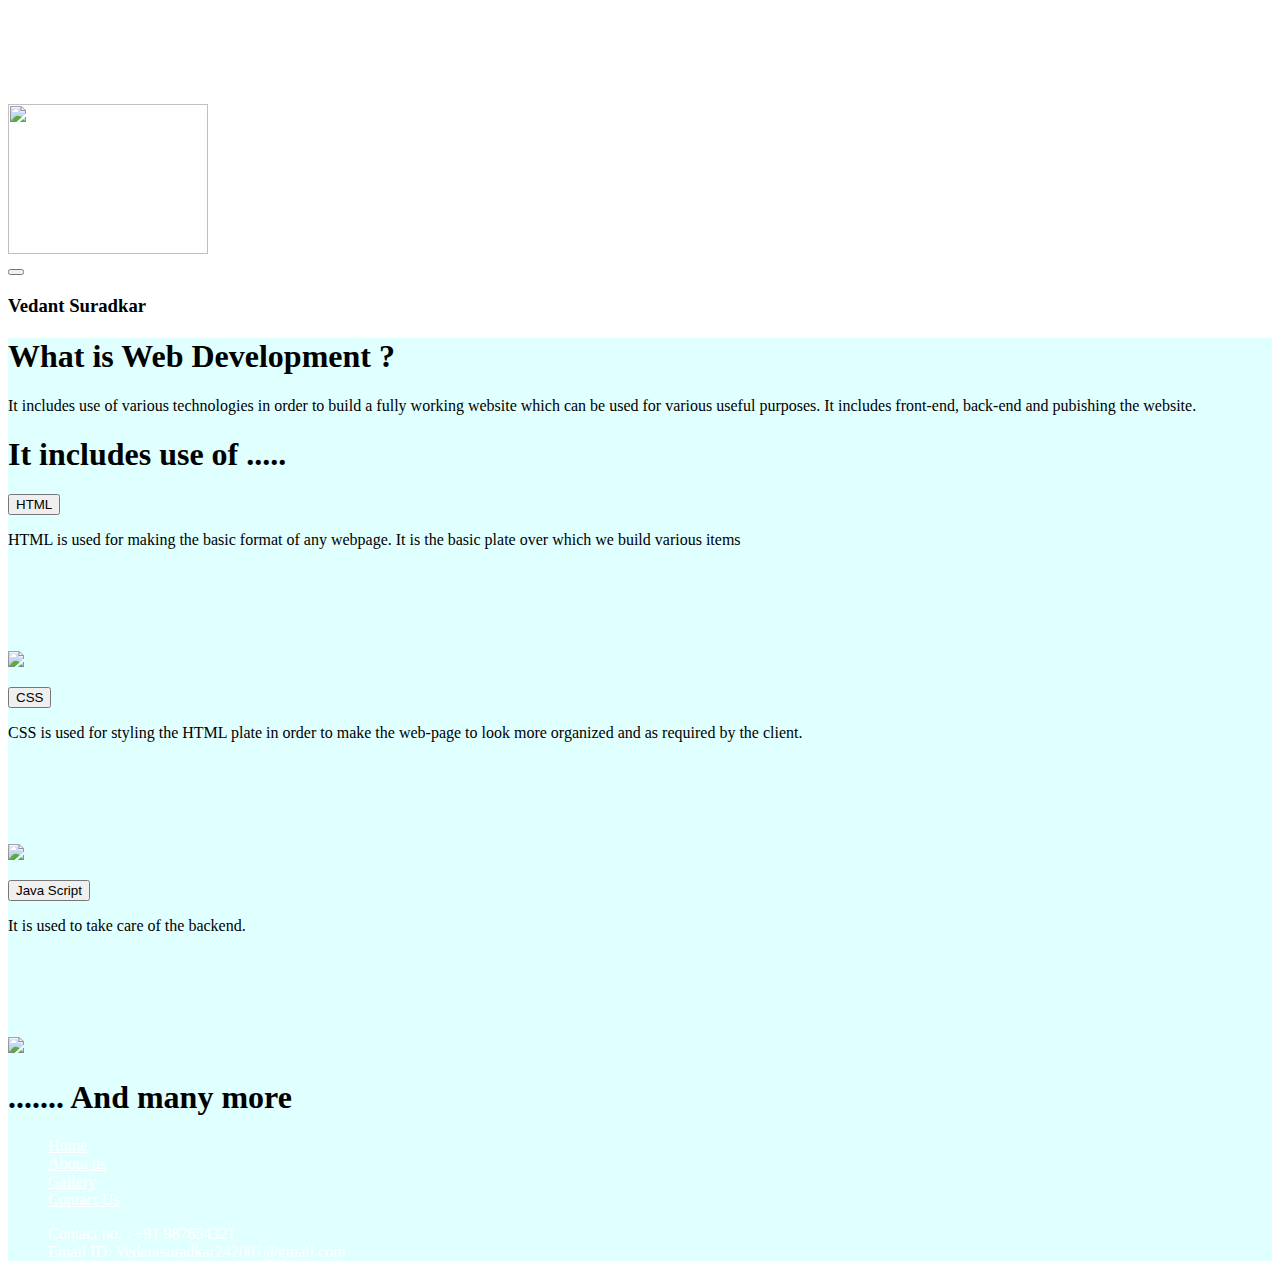
==== index.html @ 80e5b044 "Desktop complete" ====
<!DOCTYPE html>
<html>
<head>
	<meta charset="utf-8">
	<title>Portfolio</title>
	<meta name="viewport" content="width=device-width, initial-scale=1, shrink-to-fit=no">
	<link rel="stylesheet" href="https://cdn.jsdelivr.net/npm/bootstrap@4.6.0/dist/css/bootstrap.min.css" integrity="sha384-B0vP5xmATw1+K9KRQjQERJvTumQW0nPEzvF6L/Z6nronJ3oUOFUFpCjEUQouq2+l" crossorigin="anonymous"/>
	<link rel="stylesheet" type="text/css" href="./index.css">
</head>
<body >

	<!-- navbar start -->

			<div class="fixed-top">
			  <div class="collapse" id="navbarToggleExternalContent">
			    <div class="bg-dark p-4 row">
			      <ul class="col-1">
			      	<li class="mt-2"><a href="./index.html">Home</a></li>
			      	<li class="mt-2"><a href="./about.html">About Us</a></li>
			      	<li class="mt-2"><a href="./gallery.html">Gallery</a></li>
			      	<li class="mt-2"><a href="./contact.html">Contact Us</a></li>
			      </ul>
			      <div class="col-2 offset-9">
			      	<img src="https://cdn.pixabay.com/photo/2017/02/18/14/11/letters-2077279__340.png" class="rounded-circle" width="200 px" height="150 px">

			      </div>
			    </div>
			  </div>
			  <nav class="navbar navbar-dark bg-dark">
			    <button class="navbar-toggler" type="button" data-toggle="collapse" data-target="#navbarToggleExternalContent" aria-controls="navbarToggleExternalContent" aria-expanded="false" aria-label="Toggle navigation">
			      <span class="navbar-toggler-icon"></span>
			    </button>
			    <div class="text-light">
			    	<h3>Vedant Suradkar</h3>
			    </div>
			  </nav>
			</div>


		
		<!-- Navbar end -->
		<div class="container-fluid text-center" id="main_body">
			

			<!-- Landing page start -->

		<div id="main_body">
			<div  class="mt-5 pt-5 m-3 p-3">
				<h1>What is Web Development ?</h1>
				<p class="col-4 offset-4 p-4">
					It includes use of various technologies in order to build a fully working website which can be used for various useful purposes. It includes front-end, back-end and pubishing the website.
				</p>
			</div>
			<div>
				<h1>It includes use of .....</h1>

				<div class="row">
				<div class="col-6 p-3 mt-5 order-1">
					<p>
					  <button class="btn btn-primary " type="button" data-toggle="collapse" data-target="#collapseWidthExample" aria-expanded="false" aria-controls="collapseWidthExample">
					    HTML
					  </button>
					</p>
					<div style="min-height: 120px;">
					  <div class="collapse width" id="collapseWidthExample">
					    <div class="card card-body" >
					      HTML is used for making the basic format of any webpage. It is the basic plate over which we build various items
					    </div>
					  </div>
					</div>

				</div>

				<div class="col-6 p-3 mt-5 order-2">
					<img src="https://image.shutterstock.com/image-photo/html-html5-source-code-title-260nw-2052366317.jpg">
				</div>	
				</div>

				<div class="row">
				<div class="col-6 p-3 mt-5 order-2">
					<p>
					  <button class="btn btn-primary " type="button" data-toggle="collapse" data-target="#collapseWidthExample" aria-expanded="false" aria-controls="collapseWidthExample">
					    CSS
					  </button>
					</p>
					<div style="min-height: 120px;">
					  <div class="collapse width" id="collapseWidthExample">
					    <div class="card card-body" >
					      CSS is used for styling the HTML plate in order to make the web-page to look more organized and as required by the client.
					    </div>
					  </div>
					</div>

				</div>

				<div class="col-6 p-3 mt-5 order-1">
					<img src="https://image.shutterstock.com/image-photo/css-web-online-technology-design-260nw-515724193.jpg">
				</div>	
				</div>


				<div class="row">
				<div class="col-6 p-3 mt-5 order-1">
					<p>
					  <button class="btn btn-primary " type="button" data-toggle="collapse" data-target="#collapseWidthExample" aria-expanded="false" aria-controls="collapseWidthExample">
					    Java Script
					  </button>
					</p>
					<div style="min-height: 120px;">
					  <div class="collapse width" id="collapseWidthExample">
					    <div class="card card-body" >
					      It is used to take care of the backend.
					    </div>
					  </div>
					</div>

				</div>

				<div class="col-6 p-3 mt-5 order-2">
					<img src="https://image.shutterstock.com/image-photo/javascript-development-programs-js-label-260nw-2108786030.jpg">
				</div>	
				</div>
				
				<h1>....... And many more</h1>

			</div>

			<!-- Landing page end -->
		</div>


		


			<!-- footer start -->
			<div class="row bg-dark text-light bottom p-3 mt-5">
				<div class=" col-4 p-3 order-1">
				<ul class=" ">
					<li><a href="./index.html">Home</a></li>
					<li><a href="./about.html">About us</a></li>
					<li><a href="./gallery.html">Gallery</a></li>
					<li><a href="./contact.html">Contact Us</a></li>

				</ul>
				
				</div>
				<div class="col-6 order-2 p-3 mt-4 offset-2">
					<ul>
						<li><h7>Contact no. : +91 987654321</h7></li>
						<li><h7>Email ID: Vedantsuradkar242001@gmail.com</h7></li>
					</ul>
					
					

				</div>
			</div>
			<!-- footer end -->
			
			
		</div>



	<script src="https://code.jquery.com/jquery-3.5.1.slim.min.js" integrity="sha384-DfXdz2htPH0lsSSs5nCTpuj/zy4C+OGpamoFVy38MVBnE+IbbVYUew+OrCXaRkfj" crossorigin="anonymous"></script>
	<script src="https://cdn.jsdelivr.net/npm/bootstrap@4.6.0/dist/js/bootstrap.bundle.min.js" integrity="sha384-Piv4xVNRyMGpqkS2by6br4gNJ7DXjqk09RmUpJ8jgGtD7zP9yug3goQfGII0yAns" crossorigin="anonymous"></script>
</body>
</html>
---- index.css ----
#main_body{
	background-color: lightcyan;

}
.bottom{
	height: auto;
}
ul{
 list-style-type: none;
 color: white;
}
a{
	color: white;

}
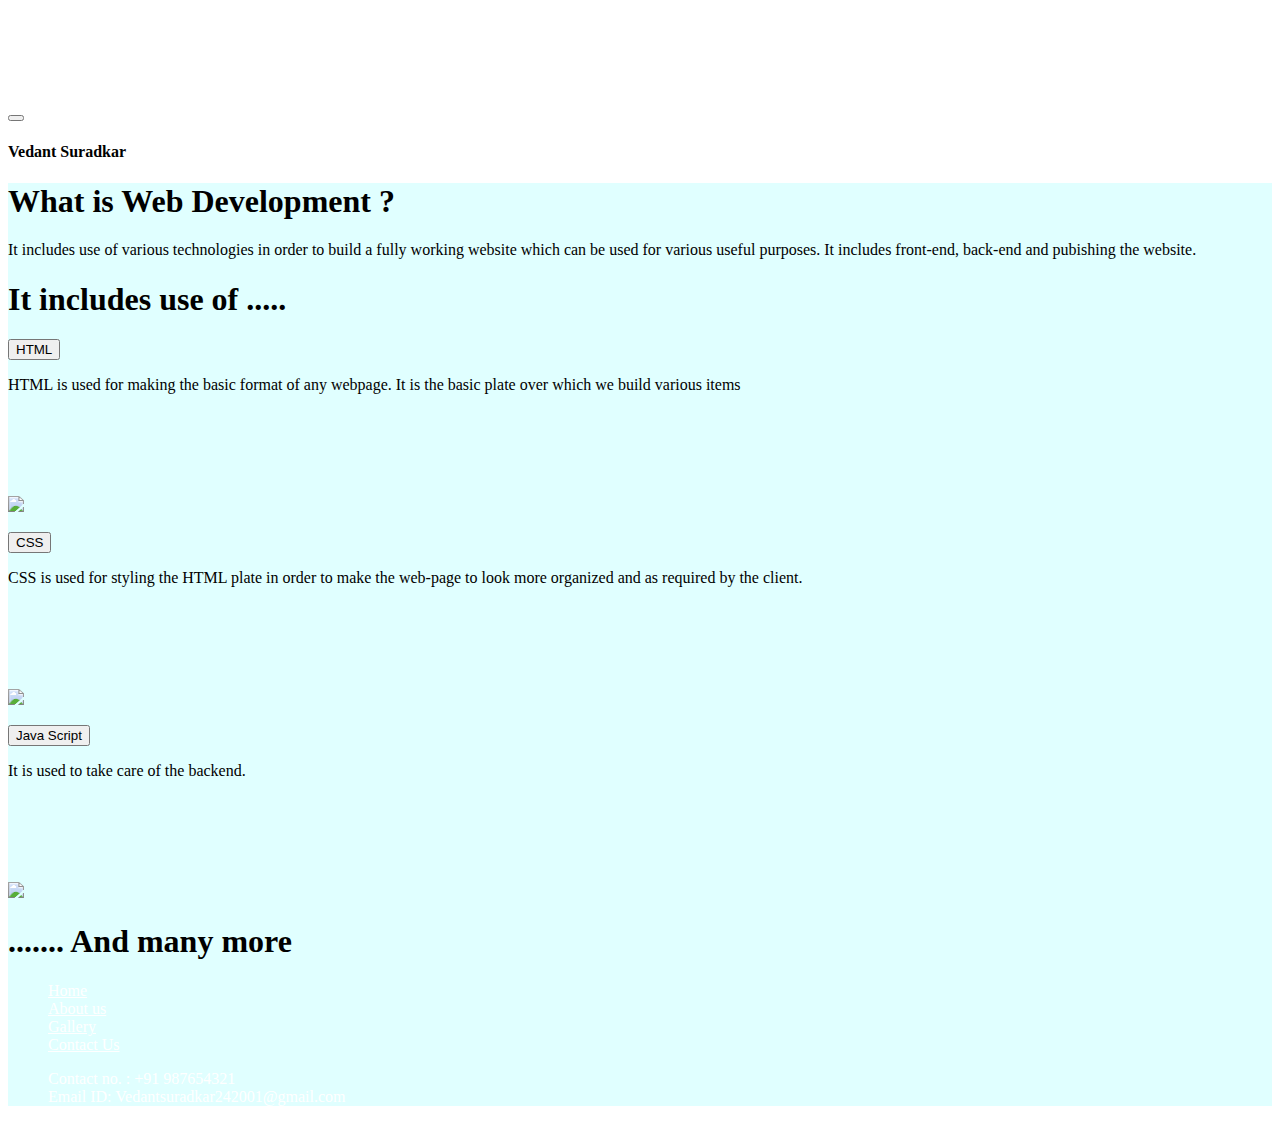
==== commit bcb17f1a: "Project complete" ====
--- a/index.html
+++ b/index.html
@@ -10,20 +10,17 @@
 <body >
 
 	<!-- navbar start -->
-
-			<div class="fixed-top">
+		<div class="container-fluid">
+			<div class="fixed-top" id="navbar">
 			  <div class="collapse" id="navbarToggleExternalContent">
-			    <div class="bg-dark p-4 row">
-			      <ul class="col-1">
+			    <div class="bg-dark p-4 ">
+			      <ul class="col-md-1 col-sm-12">
 			      	<li class="mt-2"><a href="./index.html">Home</a></li>
 			      	<li class="mt-2"><a href="./about.html">About Us</a></li>
 			      	<li class="mt-2"><a href="./gallery.html">Gallery</a></li>
 			      	<li class="mt-2"><a href="./contact.html">Contact Us</a></li>
 			      </ul>
-			      <div class="col-2 offset-9">
-			      	<img src="https://cdn.pixabay.com/photo/2017/02/18/14/11/letters-2077279__340.png" class="rounded-circle" width="200 px" height="150 px">
-
-			      </div>
+			   
 			    </div>
 			  </div>
 			  <nav class="navbar navbar-dark bg-dark">
@@ -31,10 +28,13 @@
 			      <span class="navbar-toggler-icon"></span>
 			    </button>
 			    <div class="text-light">
-			    	<h3>Vedant Suradkar</h3>
+			    	<h4>Vedant Suradkar</h4>
 			    </div>
 			  </nav>
 			</div>
+		</div>
+
+			
 
 
 		
@@ -47,7 +47,7 @@
 		<div id="main_body">
 			<div  class="mt-5 pt-5 m-3 p-3">
 				<h1>What is Web Development ?</h1>
-				<p class="col-4 offset-4 p-4">
+				<p class="col-md-4 col-sm-12 offset-md-4 p-4">
 					It includes use of various technologies in order to build a fully working website which can be used for various useful purposes. It includes front-end, back-end and pubishing the website.
 				</p>
 			</div>
@@ -55,7 +55,7 @@
 				<h1>It includes use of .....</h1>
 
 				<div class="row">
-				<div class="col-6 p-3 mt-5 order-1">
+				<div class="col-md-6 p-3 mt-5 order-md-1 col-sm-12 order-sm-2">
 					<p>
 					  <button class="btn btn-primary " type="button" data-toggle="collapse" data-target="#collapseWidthExample" aria-expanded="false" aria-controls="collapseWidthExample">
 					    HTML
@@ -71,13 +71,13 @@
 
 				</div>
 
-				<div class="col-6 p-3 mt-5 order-2">
-					<img src="https://image.shutterstock.com/image-photo/html-html5-source-code-title-260nw-2052366317.jpg">
+				<div class="col-md-6 p-3 mt-5 order-md-2 col-sm-12 order-sm-1">
+					<img src="https://image.shutterstock.com/image-photo/html-html5-source-code-title-260nw-2052366317.jpg" class="w-100">
 				</div>	
 				</div>
 
 				<div class="row">
-				<div class="col-6 p-3 mt-5 order-2">
+				<div class="col-md-6 p-3 mt-5 order-md-2 col-sm-12 order-sm-2">
 					<p>
 					  <button class="btn btn-primary " type="button" data-toggle="collapse" data-target="#collapseWidthExample" aria-expanded="false" aria-controls="collapseWidthExample">
 					    CSS
@@ -93,14 +93,14 @@
 
 				</div>
 
-				<div class="col-6 p-3 mt-5 order-1">
-					<img src="https://image.shutterstock.com/image-photo/css-web-online-technology-design-260nw-515724193.jpg">
+				<div class="col-md-6 p-3 mt-5 order-md-1 col-sm-12 order-sm-1">
+					<img src="https://image.shutterstock.com/image-photo/css-web-online-technology-design-260nw-515724193.jpg" class="w-100">
 				</div>	
 				</div>
 
 
 				<div class="row">
-				<div class="col-6 p-3 mt-5 order-1">
+				<div class="col-md-6 p-3 mt-5 order-md-1 col-sm-12 order-sm-2">
 					<p>
 					  <button class="btn btn-primary " type="button" data-toggle="collapse" data-target="#collapseWidthExample" aria-expanded="false" aria-controls="collapseWidthExample">
 					    Java Script
@@ -116,8 +116,8 @@
 
 				</div>
 
-				<div class="col-6 p-3 mt-5 order-2">
-					<img src="https://image.shutterstock.com/image-photo/javascript-development-programs-js-label-260nw-2108786030.jpg">
+				<div class="col-md-6 p-3 mt-5 order-md-2 col-sm-12 order-sm-1">
+					<img src="https://image.shutterstock.com/image-photo/javascript-development-programs-js-label-260nw-2108786030.jpg" class="w-100">
 				</div>	
 				</div>
 				
@@ -134,7 +134,7 @@
 
 			<!-- footer start -->
 			<div class="row bg-dark text-light bottom p-3 mt-5">
-				<div class=" col-4 p-3 order-1">
+				<div class=" col-md-4 col-sm-6 p-3 order-1">
 				<ul class=" ">
 					<li><a href="./index.html">Home</a></li>
 					<li><a href="./about.html">About us</a></li>
@@ -144,7 +144,7 @@
 				</ul>
 				
 				</div>
-				<div class="col-6 order-2 p-3 mt-4 offset-2">
+				<div class="col-md-6 order-2 p-3 mt-4 col-sm-6 offset-md-2">
 					<ul>
 						<li><h7>Contact no. : +91 987654321</h7></li>
 						<li><h7>Email ID: Vedantsuradkar242001@gmail.com</h7></li>
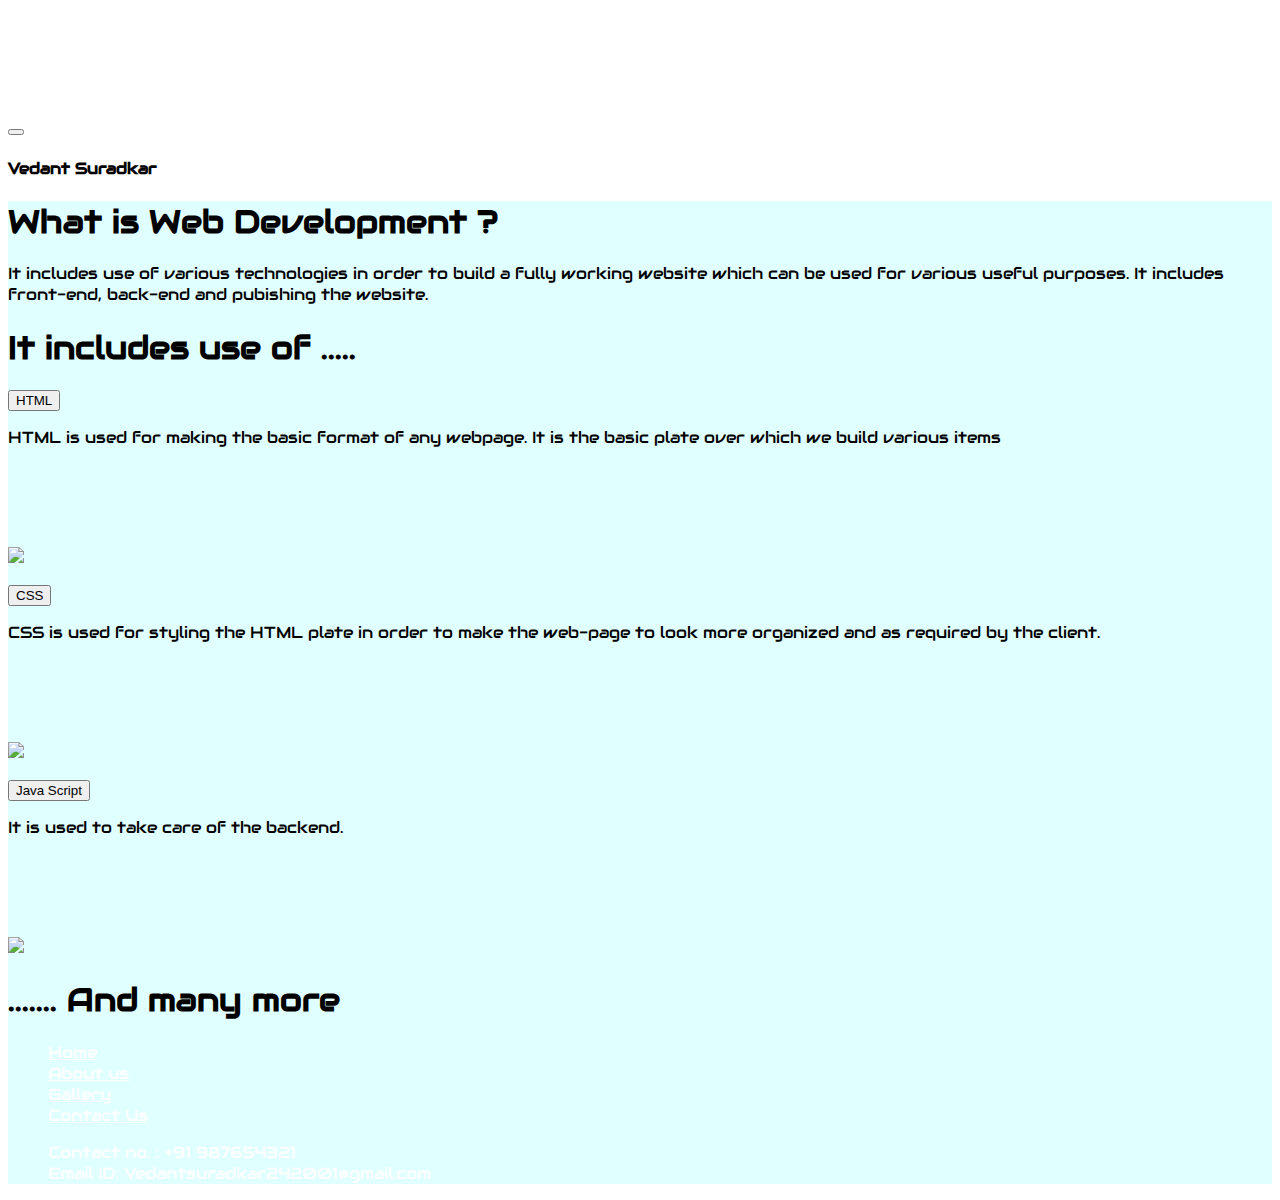
==== commit cc3edd84: "Added google font family" ====
--- a/index.html
+++ b/index.html
@@ -6,6 +6,7 @@
 	<meta name="viewport" content="width=device-width, initial-scale=1, shrink-to-fit=no">
 	<link rel="stylesheet" href="https://cdn.jsdelivr.net/npm/bootstrap@4.6.0/dist/css/bootstrap.min.css" integrity="sha384-B0vP5xmATw1+K9KRQjQERJvTumQW0nPEzvF6L/Z6nronJ3oUOFUFpCjEUQouq2+l" crossorigin="anonymous"/>
 	<link rel="stylesheet" type="text/css" href="./index.css">
+	<link rel="stylesheet" href="https://fonts.googleapis.com/css?family=Audiowide">
 </head>
 <body >
 
--- a/index.css
+++ b/index.css
@@ -14,3 +14,6 @@
 	color: white;
 
 }
+body {
+  font-family: "Audiowide", sans-serif;
+}